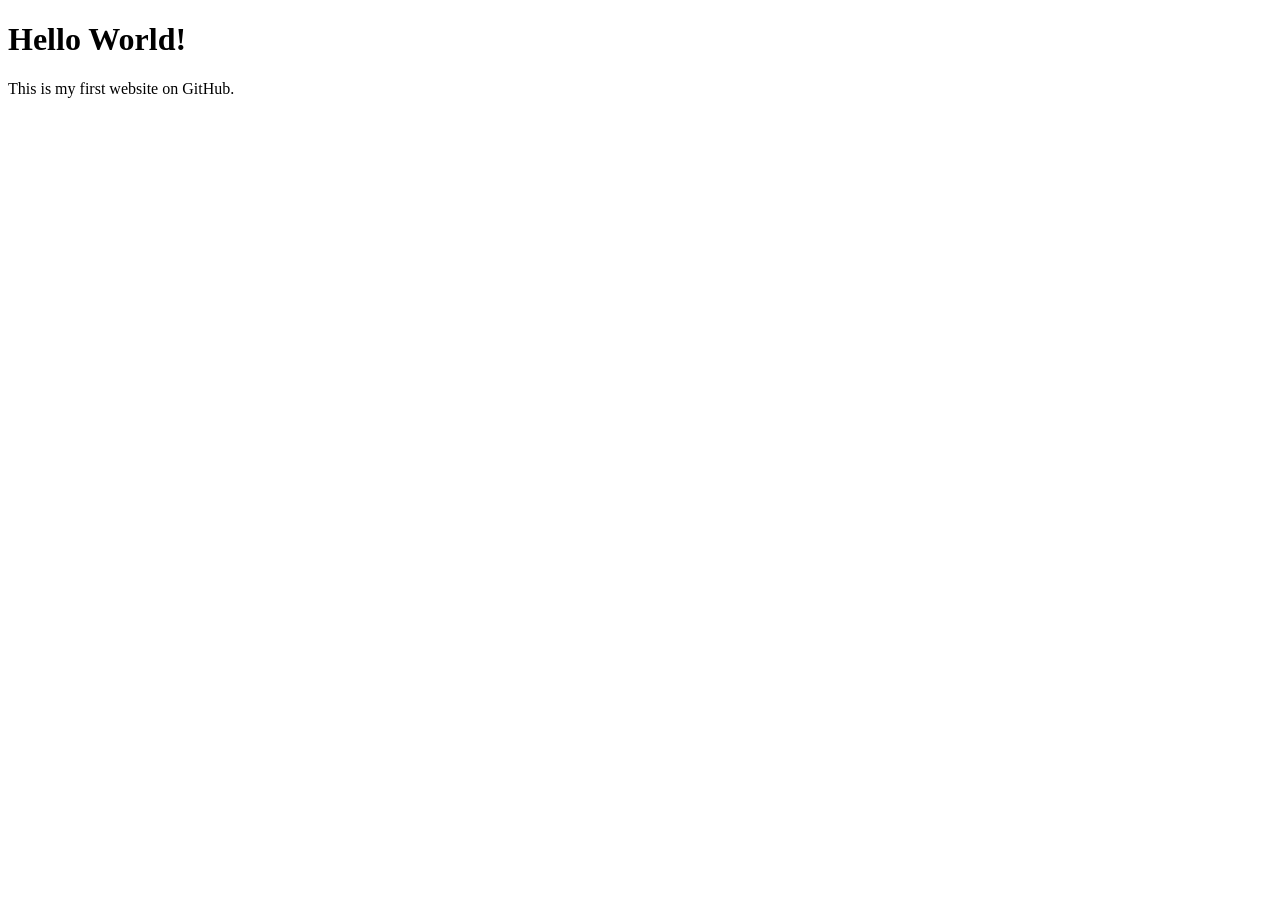
==== index.html @ 4972c334 "Add initial HTML structure for the website" ====
<!DOCTYPE html>
<html lang="en">
<head>
    <meta charset="UTF-8">
    <meta name="viewport" content="width=device-width, initial-scale=1.0">
    <title>My First Website</title>
</head>
<body>
    <h1>Hello World!</h1>
    <p>This is my first website on GitHub.</p>
</body>
</html>
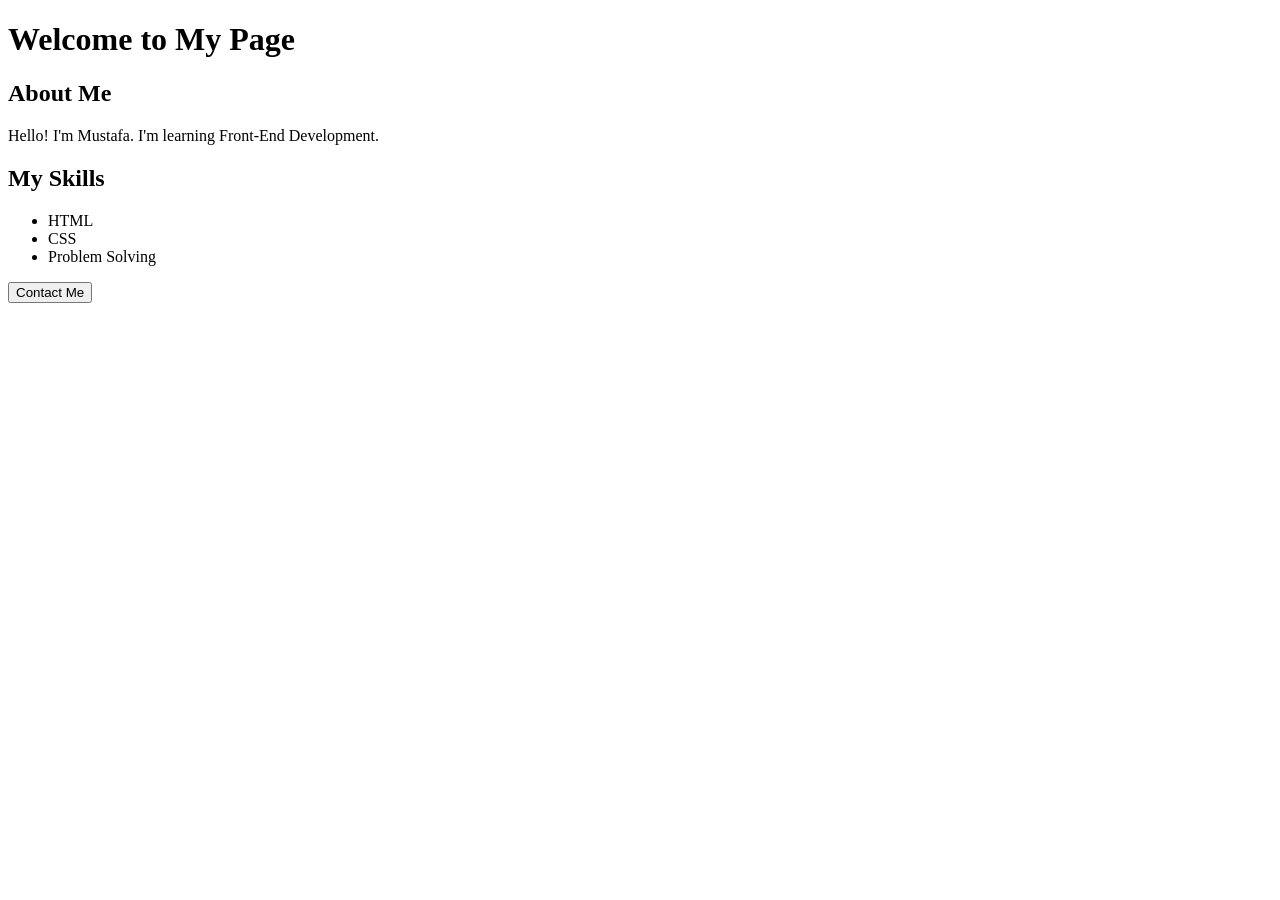
==== commit 211ff83d: "Update index.html" ====
--- a/index.html
+++ b/index.html
@@ -4,10 +4,28 @@
 <head>
     <meta charset="UTF-8">
     <meta name="viewport" content="width=device-width, initial-scale=1.0">
-    <title>My First Website</title>
+    <title>My Personal Page</title>
 </head>
 <body>
-    <h1>Hello World!</h1>
-    <p>This is my first website on GitHub.</p>
+
+    <h1>Welcome to My Page</h1>
+
+    <h2>About Me</h2>
+
+    <p>
+        Hello! I'm Mustafa.
+        I'm learning Front-End Development.
+    </p>
+
+    <h2>My Skills</h2>
+
+    <ul>
+        <li>HTML</li>
+        <li>CSS</li>
+        <li>Problem Solving</li>
+    </ul>
+
+    <button>Contact Me</button>
+
 </body>
 </html>
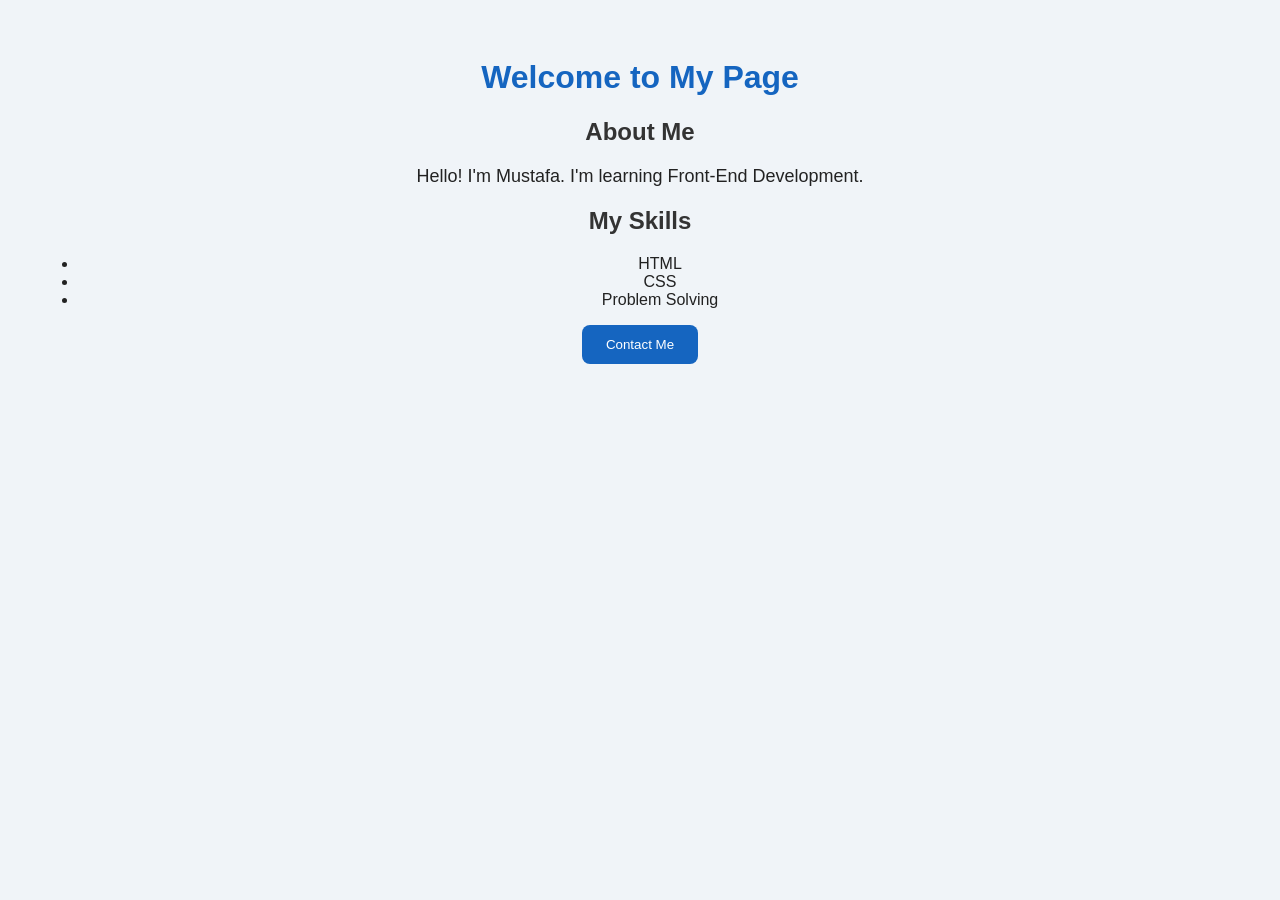
==== commit 5fbef450: "Update index.html" ====
--- a/index.html
+++ b/index.html
@@ -5,6 +5,7 @@
     <meta charset="UTF-8">
     <meta name="viewport" content="width=device-width, initial-scale=1.0">
     <title>My Personal Page</title>
+    <link rel="stylesheet" href="style.css">
 </head>
 <body>
 
--- a/style.css
+++ b/style.css
@@ -0,0 +1,29 @@
+
+body {
+    background-color: #f0f4f8;
+    font-family: Arial, sans-serif;
+    color: #222222;
+    text-align: center;
+    padding: 30px;
+}
+
+h1 {
+    color: #1565c0;
+}
+
+h2 {
+    color: #333333;
+}
+
+p {
+    font-size: 18px;
+}
+
+button {
+    background-color: #1565c0;
+    color: white;
+    padding: 12px 24px;
+    border: none;
+    border-radius: 8px;
+    cursor: pointer;
+}
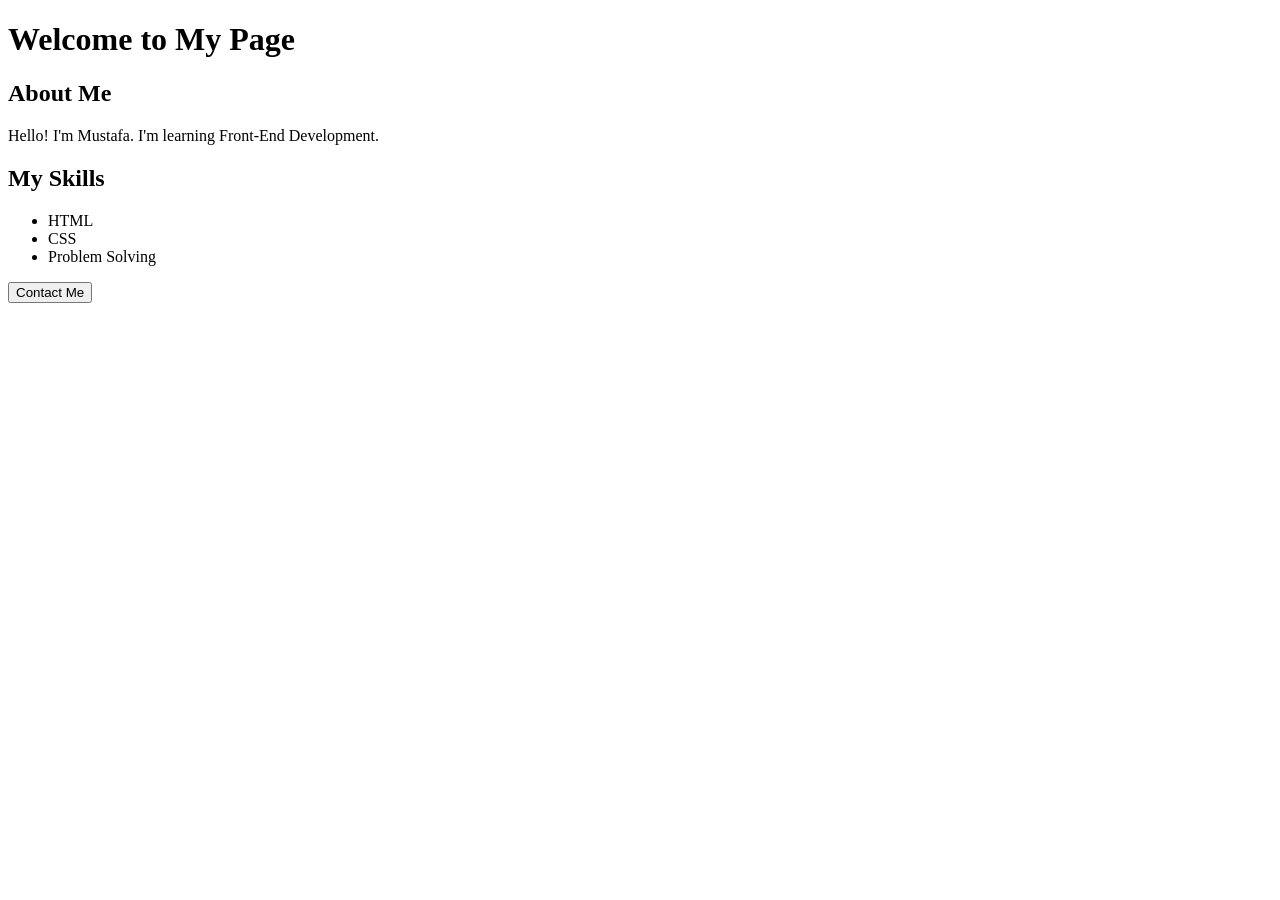
==== commit 13e8d951: "Update index.html" ====
--- a/index.html
+++ b/index.html
@@ -5,10 +5,10 @@
     <meta charset="UTF-8">
     <meta name="viewport" content="width=device-width, initial-scale=1.0">
     <title>My Personal Page</title>
-    <link rel="stylesheet" href="style.css">
+    <!-- <link rel="stylesheet" href="style.css"> -->
 </head>
 <body>
-
+<div class="card">
     <h1>Welcome to My Page</h1>
 
     <h2>About Me</h2>
@@ -27,6 +27,6 @@
     </ul>
 
     <button>Contact Me</button>
-
+</div>
 </body>
 </html>
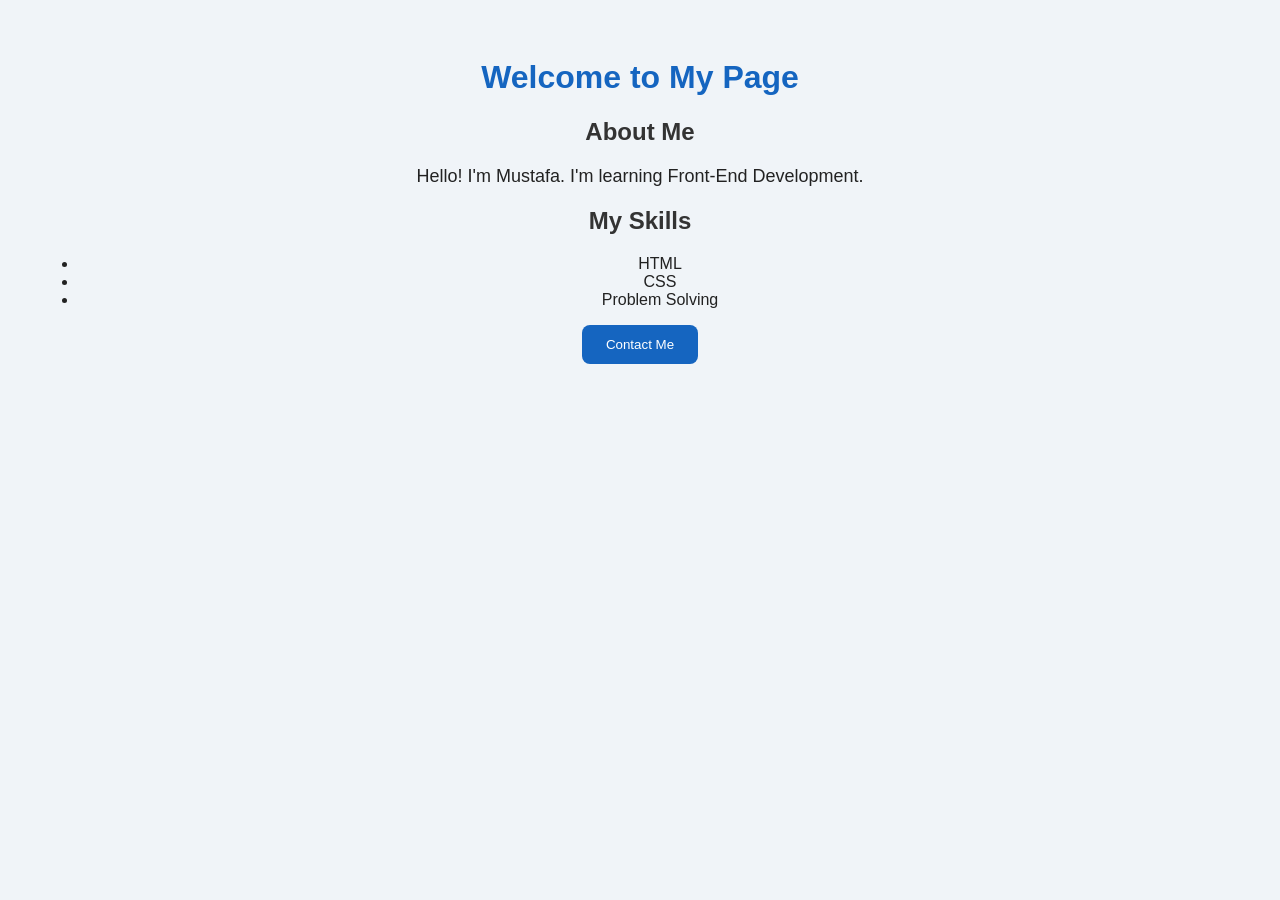
==== commit 16e34190: "Uncomment stylesheet link in index.html" ====
--- a/index.html
+++ b/index.html
@@ -5,7 +5,7 @@
     <meta charset="UTF-8">
     <meta name="viewport" content="width=device-width, initial-scale=1.0">
     <title>My Personal Page</title>
-    <!-- <link rel="stylesheet" href="style.css"> -->
+    <link rel="stylesheet" href="style.css">
 </head>
 <body>
 <div class="card">
